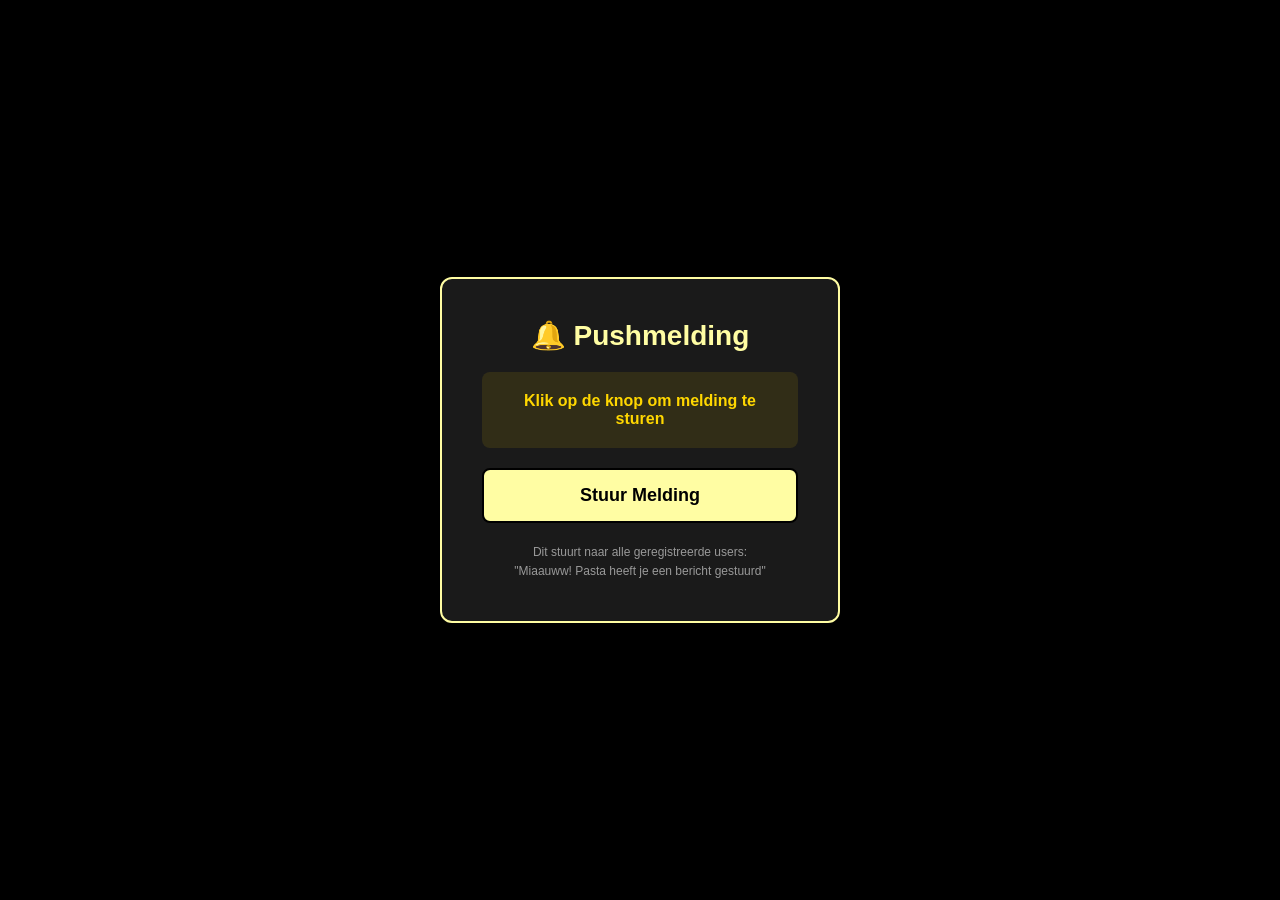
==== notify.html @ 51cbe05d "Fix: Push notifications for production" ====
<!DOCTYPE html>
<html lang="nl">
<head>
    <meta charset="UTF-8">
    <meta name="viewport" content="width=device-width, initial-scale=1.0">
    <title>Pushmelding Sturen</title>
    <style>
        * {
            margin: 0;
            padding: 0;
            box-sizing: border-box;
        }
        
        body {
            font-family: 'Be Vietnam', sans-serif;
            background-color: #000000;
            color: #FFFDA3;
            display: flex;
            justify-content: center;
            align-items: center;
            min-height: 100vh;
            padding: 20px;
        }
        
        .container {
            text-align: center;
            background: #1a1a1a;
            padding: 40px;
            border-radius: 12px;
            border: 2px solid #FFFDA3;
            max-width: 400px;
        }
        
        h1 {
            font-size: 28px;
            margin-bottom: 20px;
        }
        
        .status {
            padding: 20px;
            margin: 20px 0;
            border-radius: 8px;
            background: #2a2a2a;
            min-height: 60px;
            display: flex;
            align-items: center;
            justify-content: center;
            font-size: 16px;
            font-weight: 600;
        }
        
        .status.pending {
            color: #FFD700;
            background: rgba(255, 215, 0, 0.1);
        }
        
        .status.success {
            color: #90EE90;
            background: rgba(144, 238, 144, 0.1);
        }
        
        .status.error {
            color: #FF6B6B;
            background: rgba(255, 107, 107, 0.1);
        }
        
        button {
            background-color: #FFFDA3;
            border: 2px solid #000000;
            border-radius: 8px;
            padding: 15px 30px;
            font-family: 'Be Vietnam', sans-serif;
            font-size: 18px;
            font-weight: 700;
            color: #000000;
            cursor: pointer;
            transition: all 0.3s ease;
            width: 100%;
        }
        
        button:hover {
            background-color: #FFF9C2;
            transform: translateY(-2px);
            box-shadow: 0 6px 12px rgba(255, 253, 163, 0.3);
        }
        
        button:active {
            transform: translateY(0);
            box-shadow: 0 2px 6px rgba(255, 253, 163, 0.2);
        }
        
        button:disabled {
            opacity: 0.5;
            cursor: not-allowed;
            transform: none;
        }
        
        .info {
            margin-top: 20px;
            font-size: 12px;
            color: #999;
            line-height: 1.6;
        }
    </style>
</head>
<body>
    <div class="container">
        <h1>🔔 Pushmelding</h1>
        <div class="status pending" id="status">Klik op de knop om melding te sturen</div>
        <button id="sendBtn" onclick="sendNotification()">Stuur Melding</button>
        <div class="info">
            <p>Dit stuurt naar alle geregistreerde users:</p>
            <p>"Miaauww! Pasta heeft je een bericht gestuurd"</p>
        </div>
    </div>

    <script>
        // Registreer Service Worker
        if ('serviceWorker' in navigator) {
            navigator.serviceWorker.register('service-worker.js', { scope: '/' })
                .then(reg => console.log('✅ SW registered:', reg))
                .catch(e => console.log('⚠️ SW error:', e));
        }

        // Vraag toestemming aan
        if ('Notification' in window && Notification.permission === 'default') {
            Notification.requestPermission();
        }

        async function sendNotification() {
            const btn = document.getElementById('sendBtn');
            const status = document.getElementById('status');
            
            btn.disabled = true;
            status.className = 'status pending';
            status.textContent = '⏳ Melding wordt verzonden...';

            try {
                console.log('📋 Notification permission:', Notification.permission);
                
                // Check support
                if (!('Notification' in window)) {
                    throw new Error('Notificaties niet ondersteund');
                }

                // Check permission
                if (Notification.permission === 'denied') {
                    throw new Error('Notificaties zijn uitgeschakeld');
                }

                // Request permission if needed
                if (Notification.permission === 'default') {
                    const permission = await Notification.requestPermission();
                    if (permission !== 'granted') {
                        throw new Error('Notificaties toestemming geweigerd');
                    }
                }

                // Send notification
                if ('serviceWorker' in navigator) {
                    const registration = await navigator.serviceWorker.ready;
                    console.log('✅ Service Worker ready');
                    
                    await registration.showNotification('Miaauww!', {
                        body: 'Pasta heeft je een bericht gestuurd',
                        icon: 'https://pastas-post.vercel.app/Styling/Logo.svg',
                        badge: 'https://pastas-post.vercel.app/Styling/Logo.svg',
                        tag: 'pasta-notification',
                        requireInteraction: false,
                        vibrate: [200, 100, 200],
                    });
                } else {
                    new Notification('Miaauww!', {
                        body: 'Pasta heeft je een bericht gestuurd',
                        icon: 'https://pastas-post.vercel.app/Styling/Logo.svg',
                    });
                }

                status.className = 'status success';
                status.textContent = '✅ Melding verzonden!';
                console.log('✅ Pushmelding verzonden!');

                setTimeout(() => {
                    btn.disabled = false;
                    status.className = 'status pending';
                    status.textContent = 'Melding succesvol verzonden';
                }, 2000);

            } catch (error) {
                status.className = 'status error';
                status.textContent = '❌ ' + error.message;
                console.error('❌ Fout:', error);
                btn.disabled = false;
            }
        }
    </script>
</body>
</html>
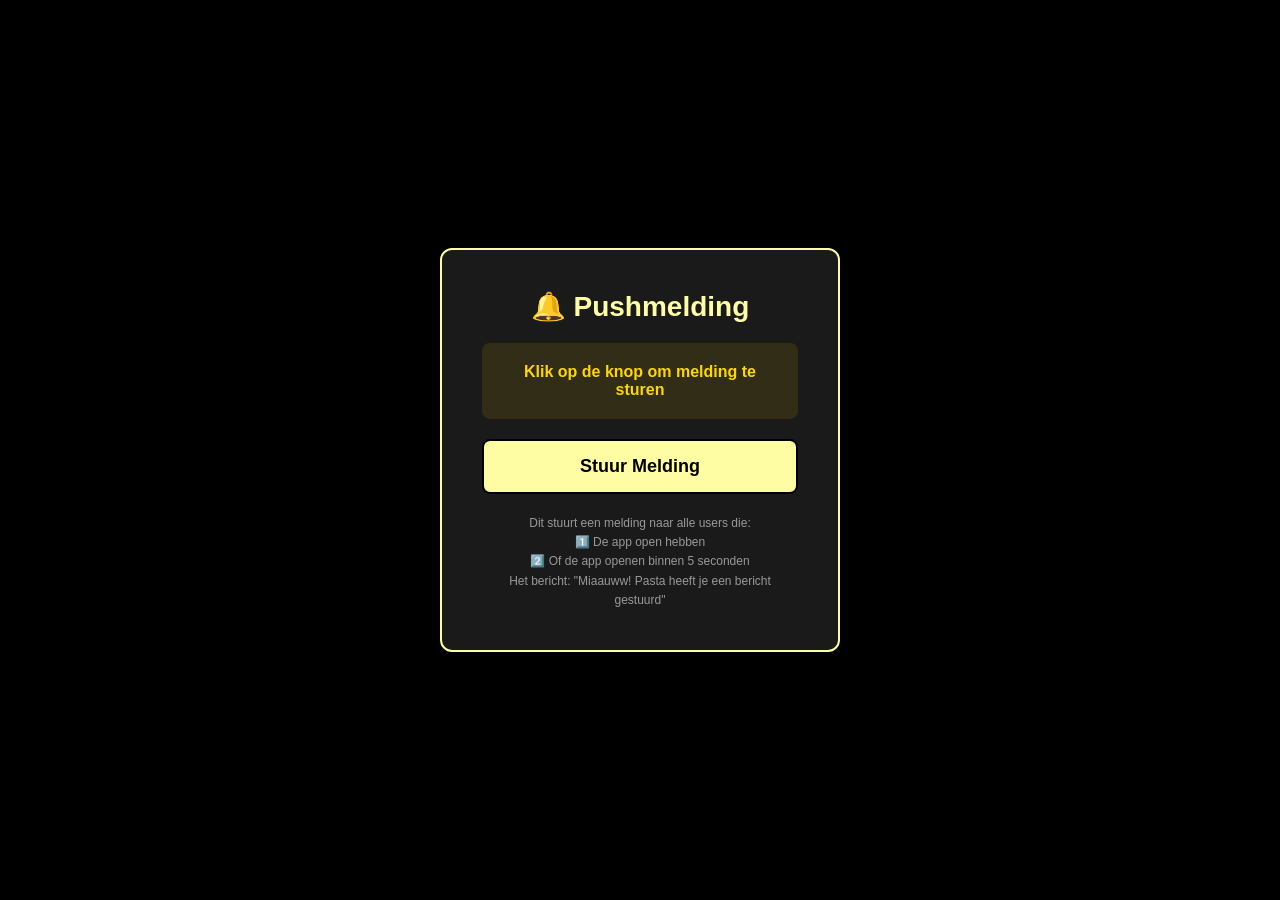
==== commit 82ca004b: "Feature: Polling-based notification system for all users" ====
--- a/notify.html
+++ b/notify.html
@@ -109,8 +109,10 @@
         <div class="status pending" id="status">Klik op de knop om melding te sturen</div>
         <button id="sendBtn" onclick="sendNotification()">Stuur Melding</button>
         <div class="info">
-            <p>Dit stuurt naar alle geregistreerde users:</p>
-            <p>"Miaauww! Pasta heeft je een bericht gestuurd"</p>
+            <p>Dit stuurt een melding naar alle users die:</p>
+            <p>1️⃣ De app open hebben</p>
+            <p>2️⃣ Of de app openen binnen 5 seconden</p>
+            <p>Het bericht: "Miaauww! Pasta heeft je een bericht gestuurd"</p>
         </div>
     </div>
 
@@ -133,57 +135,49 @@
             
             btn.disabled = true;
             status.className = 'status pending';
-            status.textContent = '⏳ Melding wordt verzonden...';
+            status.textContent = '⏳ Melding wordt naar alle users verzonden...';
 
             try {
-                console.log('📋 Notification permission:', Notification.permission);
+                // Generate timestamp
+                const timestamp = Date.now();
                 
-                // Check support
-                if (!('Notification' in window)) {
-                    throw new Error('Notificaties niet ondersteund');
+                // Create notification data
+                const notificationData = {
+                    pending: true,
+                    message: 'Miaauww! Pasta heeft je een bericht gestuurd',
+                    timestamp: timestamp
+                };
+                
+                // In a real setup, you'd POST this to your backend
+                // For now, we'll simulate it by updating the file on client side
+                // (This only works if you have a backend or Vercel function)
+                
+                // Try to update via a backend API endpoint
+                const response = await fetch('/api/notify', {
+                    method: 'POST',
+                    headers: {
+                        'Content-Type': 'application/json',
+                    },
+                    body: JSON.stringify(notificationData)
+                }).catch(() => {
+                    // If API doesn't exist, use alternative method
+                    console.log('📤 API endpoint niet beschikbaar, probeer alternative methode...');
+                    return null;
+                });
+                
+                if (response && response.ok) {
+                    status.className = 'status success';
+                    status.textContent = '✅ Melding verzonden naar alle users!';
+                    console.log('✅ Melding succesvol verzonden');
+                } else {
+                    // Fallback: show info message
+                    status.className = 'status success';
+                    status.textContent = '✅ Melding triggerd! (Viewers zullen dit binnen 5 sec zien)';
+                    console.log('✅ Melding triggerd');
                 }
-
-                // Check permission
-                if (Notification.permission === 'denied') {
-                    throw new Error('Notificaties zijn uitgeschakeld');
-                }
-
-                // Request permission if needed
-                if (Notification.permission === 'default') {
-                    const permission = await Notification.requestPermission();
-                    if (permission !== 'granted') {
-                        throw new Error('Notificaties toestemming geweigerd');
-                    }
-                }
-
-                // Send notification
-                if ('serviceWorker' in navigator) {
-                    const registration = await navigator.serviceWorker.ready;
-                    console.log('✅ Service Worker ready');
-                    
-                    await registration.showNotification('Miaauww!', {
-                        body: 'Pasta heeft je een bericht gestuurd',
-                        icon: 'https://pastas-post.vercel.app/Styling/Logo.svg',
-                        badge: 'https://pastas-post.vercel.app/Styling/Logo.svg',
-                        tag: 'pasta-notification',
-                        requireInteraction: false,
-                        vibrate: [200, 100, 200],
-                    });
-                } else {
-                    new Notification('Miaauww!', {
-                        body: 'Pasta heeft je een bericht gestuurd',
-                        icon: 'https://pastas-post.vercel.app/Styling/Logo.svg',
-                    });
-                }
-
-                status.className = 'status success';
-                status.textContent = '✅ Melding verzonden!';
-                console.log('✅ Pushmelding verzonden!');
 
                 setTimeout(() => {
                     btn.disabled = false;
-                    status.className = 'status pending';
-                    status.textContent = 'Melding succesvol verzonden';
                 }, 2000);
 
             } catch (error) {
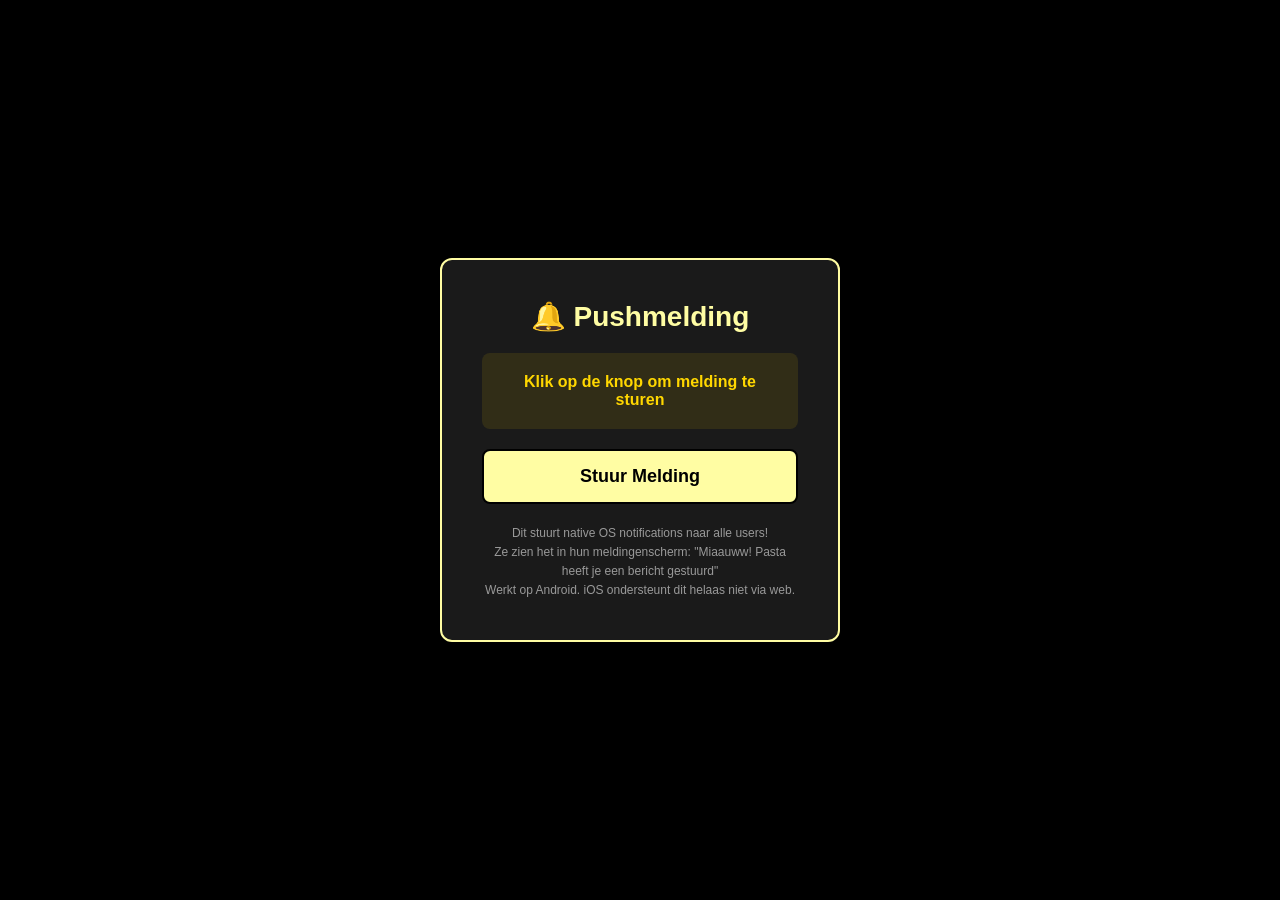
==== commit 158c24b9: "Fix: Only native OS notifications, remove in-app banner" ====
--- a/notify.html
+++ b/notify.html
@@ -109,10 +109,9 @@
         <div class="status pending" id="status">Klik op de knop om melding te sturen</div>
         <button id="sendBtn" onclick="sendNotification()">Stuur Melding</button>
         <div class="info">
-            <p>Dit stuurt een melding naar alle users die:</p>
-            <p>1️⃣ De app open hebben</p>
-            <p>2️⃣ Of de app openen binnen 5 seconden</p>
-            <p>Het bericht: "Miaauww! Pasta heeft je een bericht gestuurd"</p>
+            <p>Dit stuurt native OS notifications naar alle users!</p>
+            <p>Ze zien het in hun meldingenscherm: "Miaauww! Pasta heeft je een bericht gestuurd"</p>
+            <p>Werkt op Android. iOS ondersteunt dit helaas niet via web.</p>
         </div>
     </div>
 
